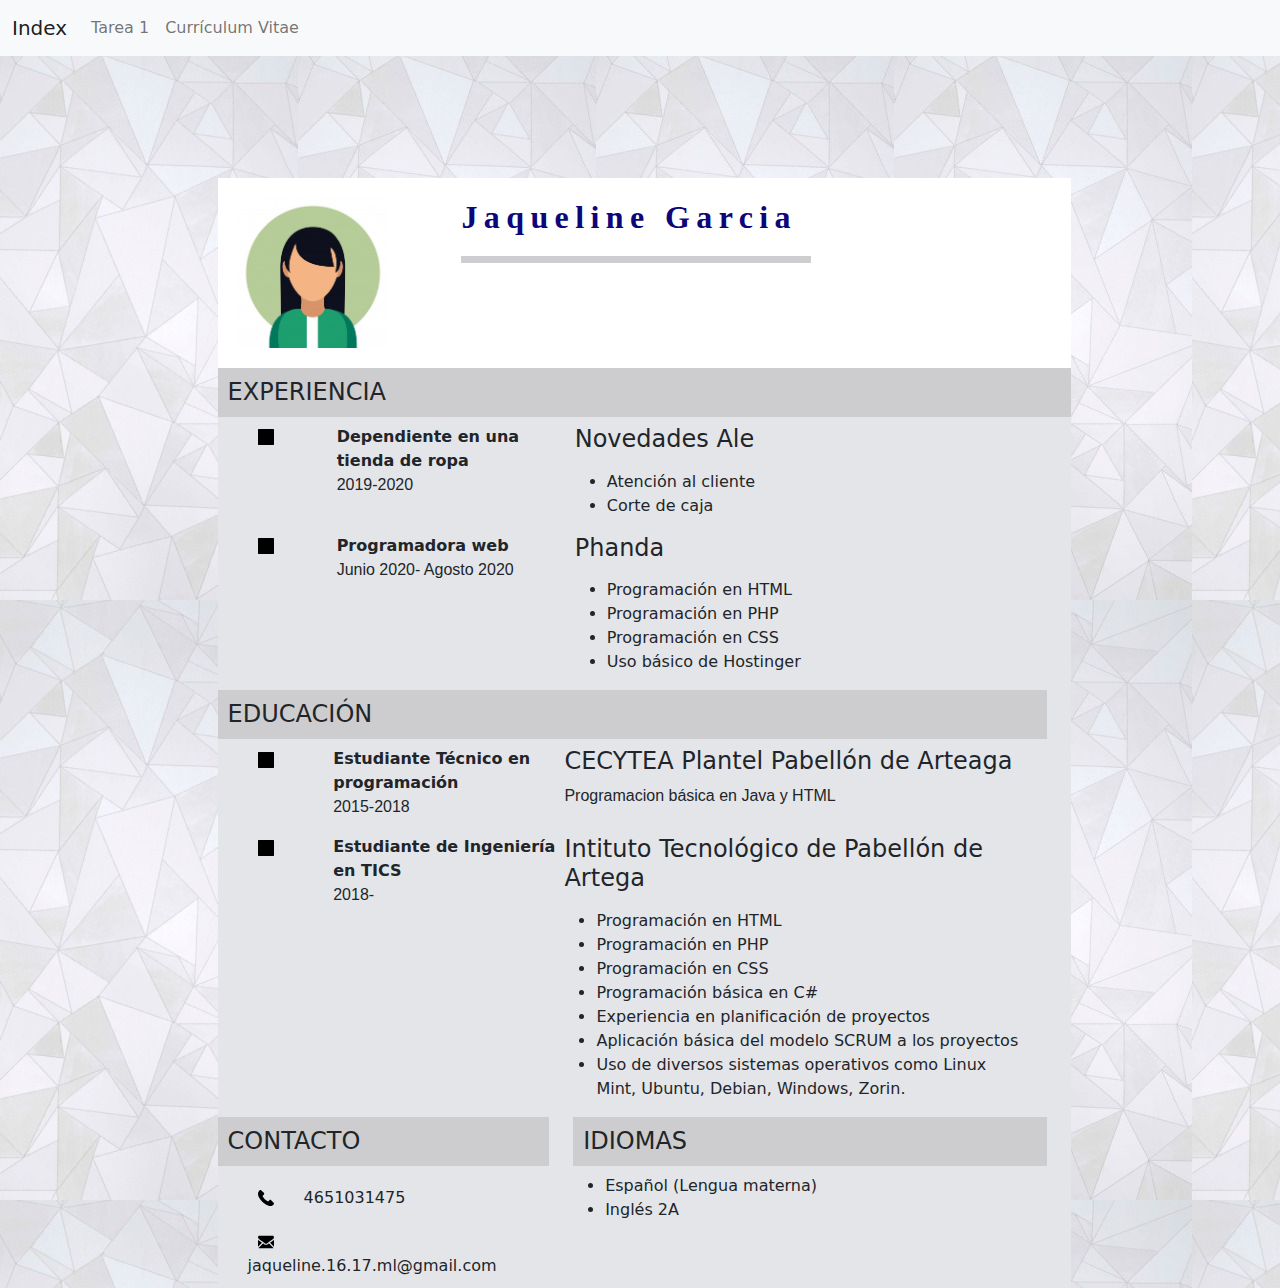
==== practicas/cv.html @ 1869c0e2 "Add files via upload" ====
<!DOCTYPE html>
<html lang="es">
<head>
<title>Práctica 3 | Tarea 1 </title>

<meta charset="utf-8">
<meta name="viewport" content="width=device-width, initial-scale=1, maximun-scale=1">
<meta name="descripcion" content="Pácticas de la unidad 2 de la materia de programación web">
<meta name="author" content="Jaqueline GL (Plantilla original diseñada por Ammara Rasheed; su sitio web: https://arprogramming.blogspot.com/2019/10/cv.html) ">
<meta name="keywords" content="Programación web">
<link rel="stylesheet" type="text/css" href="estilo/css/bootstrap.css">
<link rel="stylesheet" type="text/css" href="estilo/css/style.css">
</head>

<body background="imagenes/fondo3.jpg">

	<nav class="navbar navbar-expand-lg navbar-light bg-light">
  <div class="container-fluid">
    <a class="navbar-brand" href="index.html">Index</a>
    <button class="navbar-toggler" type="button" data-bs-toggle="collapse" data-bs-target="#navbarNav" aria-controls="navbarNav" aria-expanded="false" aria-label="Toggle navigation">
      <span class="navbar-toggler-icon"></span>
    </button>
    <div class="collapse navbar-collapse" id="navbarNav">
      <ul class="navbar-nav">
        <li class="nav-item">
          <a class="nav-link" aria-current="page" href="Tarea 1.html"> Tarea 1</a>
        </li>
        <li class="nav-item">
          <a class="nav-link" aria-current="page" href="cv.html">Currículum Vitae</a>
        </li>
      </ul>
    </div>
  </div>
</nav>


<br><br><br>


<div class="col-md-offset-2 col-md-8" style="background: #E4E5E9" id="wrapper" >
  <div id="header">
   <div>
    <img src="imagenes/foto.jpg" id="image">
   </div>
   <div>
    <h2 id="name">Jaqueline Garcia</h2>
    <p id="underline"></p>
   </div>
  </div><!--  end header -->
  <div class="row">
   <div class="col-md-12">
    <h4 id="exp">EXPERIENCIA</h4>
    <div id="experience">
     <div id="exp1">
      <div>
       <svg version="1.1" id="Capa_1" xmlns="http://www.w3.org/2000/svg" xmlns:xlink="http://www.w3.org/1999/xlink" x="0px" y="0px" viewBox="0 0 438.536 438.536" style="enable-background:new 0 0 438.536 438.536;"
       xml:space="preserve">
       <path d="M433.113,5.424C429.496,1.807,425.215,0,420.267,0H18.276C13.324,0,9.041,1.807,5.425,5.424
       C1.808,9.04,0.001,13.322,0.001,18.271v401.991c0,4.948,1.807,9.233,5.424,12.847c3.619,3.614,7.902,5.428,12.851,5.428h401.991
       c4.948,0,9.229-1.813,12.847-5.428c3.614-3.613,5.421-7.898,5.421-12.847V18.271C438.534,13.319,436.73,9.04,433.113,5.424z"/>
      </div>
      <div>
       <span id="head">Dependiente en una tienda de ropa </span>
       <p>2019-2020</p>
      </div>
      <div>
       <h4 id="ent">Novedades Ale</h4>
       <p><ul>
         <li>Atención al cliente </li>
         <li>Corte de caja</li>
       </ul></p>
      </div>
     </div> <!-- end section 1 -->
     <div id="exp1">
      <div>
       <svg version="1.1" id="Capa_1" xmlns="http://www.w3.org/2000/svg" xmlns:xlink="http://www.w3.org/1999/xlink" x="0px" y="0px" viewBox="0 0 438.536 438.536" style="enable-background:new 0 0 438.536 438.536;"
       xml:space="preserve">
       <path d="M433.113,5.424C429.496,1.807,425.215,0,420.267,0H18.276C13.324,0,9.041,1.807,5.425,5.424
       C1.808,9.04,0.001,13.322,0.001,18.271v401.991c0,4.948,1.807,9.233,5.424,12.847c3.619,3.614,7.902,5.428,12.851,5.428h401.991
       c4.948,0,9.229-1.813,12.847-5.428c3.614-3.613,5.421-7.898,5.421-12.847V18.271C438.534,13.319,436.73,9.04,433.113,5.424z"/>
      </div>
      <div>
       <span id="head">Programadora web</span>
       <p>Junio 2020- Agosto 2020</p>
      </div>
      <div>
       <h4 id="ent">Phanda</h4>
       <p ><ul>
         <li>Programación en HTML</li>
         <li>Programación en PHP</li>
          <li>Programación en CSS</li>
         <li>Uso básico de Hostinger </li>
       </ul></p>
      </div>
     </div> <!-- end section 1 -->
     <div id="exp1">
      <div>
     </div> <!-- end section 1 -->
    </div>
   </div>
  </div> <!-- end row 1 -->
  <div class="row">
   <div class="col-md-12">
    <h4 id="exp">EDUCACIÓN</h4>
    <div id="experience">
     <div id="exp1">
      <div>
       <svg version="1.1" id="Capa_1" xmlns="http://www.w3.org/2000/svg" xmlns:xlink="http://www.w3.org/1999/xlink" x="0px" y="0px" viewBox="0 0 438.536 438.536" style="enable-background:new 0 0 438.536 438.536;"
       xml:space="preserve">
       <path d="M433.113,5.424C429.496,1.807,425.215,0,420.267,0H18.276C13.324,0,9.041,1.807,5.425,5.424
       C1.808,9.04,0.001,13.322,0.001,18.271v401.991c0,4.948,1.807,9.233,5.424,12.847c3.619,3.614,7.902,5.428,12.851,5.428h401.991
       c4.948,0,9.229-1.813,12.847-5.428c3.614-3.613,5.421-7.898,5.421-12.847V18.271C438.534,13.319,436.73,9.04,433.113,5.424z"/>
      </div>
      <div>
       <span id="head">Estudiante Técnico en programación</span>
       <p>2015-2018</p>
      </div>
      <div>
       <h4 id="ent">CECYTEA Plantel Pabellón de Arteaga </h4>
       <p >Programacion básica en Java y HTML</p>
      </div>
     </div> <!-- end section 1 -->
     <div id="exp1">
      <div>
       <svg version="1.1" id="Capa_1" xmlns="http://www.w3.org/2000/svg" xmlns:xlink="http://www.w3.org/1999/xlink" x="0px" y="0px" viewBox="0 0 438.536 438.536" style="enable-background:new 0 0 438.536 438.536;"
       xml:space="preserve">
       <path d="M433.113,5.424C429.496,1.807,425.215,0,420.267,0H18.276C13.324,0,9.041,1.807,5.425,5.424
       C1.808,9.04,0.001,13.322,0.001,18.271v401.991c0,4.948,1.807,9.233,5.424,12.847c3.619,3.614,7.902,5.428,12.851,5.428h401.991
       c4.948,0,9.229-1.813,12.847-5.428c3.614-3.613,5.421-7.898,5.421-12.847V18.271C438.534,13.319,436.73,9.04,433.113,5.424z"/>
      </div>
      <div>
       <span id="head">Estudiante de Ingeniería en TICS</span>
       <p>2018- </p>
      </div>
      <div>
       <h4 id="ent">Intituto Tecnológico de Pabellón de Artega </h4>
       <p ><ul>
         <li>Programación en HTML</li>
         <li>Programación en PHP</li>
          <li>Programación en CSS</li>
          <li>Programación básica en C#</li>
         <li>Experiencia en planificación de proyectos</li>
         <li>Aplicación básica del modelo SCRUM a los proyectos</li>
         <li>Uso de diversos sistemas operativos como Linux Mint, Ubuntu, Debian, Windows, Zorin.</li>
       </ul</p>
      </div>
     </div> <!-- end section 1 -->
    </div>
   </div>
  </div> <!-- end row 1 -->
  
    <div class="row">
   <div class="col-md-5">
    <h4 id="contacts">CONTACTO</h4>
    <div class="topM">
     <svg version="1.1" xmlns:xlink="http://www.w3.org/1999/xlink"viewBox="0 0 348.077 348.077">
      <path d="M340.273,275.083l-53.755-53.761c-10.707-10.664-28.438-10.34-39.518,0.744l-27.082,27.076
      c-1.711-0.943-3.482-1.928-5.344-2.973c-17.102-9.476-40.509-22.464-65.14-47.113c-24.704-24.701-37.704-48.144-47.209-65.257
      c-1.003-1.813-1.964-3.561-2.913-5.221l18.176-18.149l8.936-8.947c11.097-11.1,11.403-28.826,0.721-39.521L73.39,8.194
      C62.708-2.486,44.969-2.162,33.872,8.938l-15.15,15.237l0.414,0.411c-5.08,6.482-9.325,13.958-12.484,22.02
      C3.74,54.28,1.927,61.603,1.098,68.941C-6,127.785,20.89,181.564,93.866,254.541c100.875,100.868,182.167,93.248,185.674,92.876
      c7.638-0.913,14.958-2.738,22.397-5.627c7.992-3.122,15.463-7.361,21.941-12.43l0.331,0.294l15.348-15.029
      C350.631,303.527,350.95,285.795,340.273,275.083z"/>
      <span id="space">4651031475</span>
    </div>
    <div class="topM">
     <svg version="1.1" id="Capa_1" xmlns="http://www.w3.org/2000/svg" xmlns:xlink="http://www.w3.org/1999/xlink" x="0px" y="0px" viewBox="0 0 550.795 550.795" xml:space="preserve">
      <path d="M501.613,491.782c12.381,0,23.109-4.088,32.229-12.16L377.793,323.567c-3.744,2.681-7.373,5.288-10.801,7.767
      c-11.678,8.604-21.156,15.318-28.434,20.129c-7.277,4.822-16.959,9.737-29.045,14.755c-12.094,5.024-23.361,7.528-33.813,7.528
      h-0.306h-0.306c-10.453,0-21.72-2.503-33.813-7.528c-12.093-5.018-21.775-9.933-29.045-14.755
      c-7.277-4.811-16.75-11.524-28.434-20.129c-3.256-2.387-6.867-5.006-10.771-7.809L16.946,479.622
      c9.119,8.072,19.854,12.16,32.234,12.16H501.613z"/>
      <path d="M31.047,225.299C19.37,217.514,9.015,208.598,0,198.555V435.98l137.541-137.541
       C110.025,279.229,74.572,254.877,31.047,225.299z"/>
      <path d="M520.059,225.299c-41.865,28.336-77.447,52.73-106.75,73.195l137.486,137.492V198.555
       C541.98,208.396,531.736,217.306,520.059,225.299z"/>
      <path d="M501.613,59.013H49.181c-15.784,0-27.919,5.33-36.42,15.979C4.253,85.646,0.006,98.97,0.006,114.949
       c0,12.907,5.636,26.892,16.903,41.959c11.267,15.061,23.256,26.891,35.961,35.496c6.965,4.921,27.969,19.523,63.012,43.801
       c18.917,13.109,35.368,24.535,49.505,34.395c12.05,8.396,22.442,15.667,31.022,21.701c0.985,0.691,2.534,1.799,4.59,3.269
       c2.215,1.591,5.018,3.61,8.476,6.107c6.659,4.816,12.191,8.709,16.597,11.683c4.4,2.975,9.731,6.298,15.985,9.988
       c6.249,3.685,12.143,6.456,17.675,8.299c5.533,1.842,10.655,2.766,15.367,2.766h0.306h0.306c4.711,0,9.834-0.924,15.368-2.766
       c5.531-1.843,11.42-4.608,17.674-8.299c6.248-3.69,11.572-7.02,15.986-9.988c4.406-2.974,9.938-6.866,16.598-11.683
       c3.451-2.497,6.254-4.517,8.469-6.102c2.057-1.476,3.605-2.577,4.596-3.274c6.684-4.651,17.1-11.892,31.104-21.616
       c25.482-17.705,63.01-43.764,112.742-78.281c14.957-10.447,27.453-23.054,37.496-37.803c10.025-14.749,15.051-30.22,15.051-46.408
       c0-13.525-4.873-25.098-14.598-34.737C526.461,63.829,514.932,59.013,501.613,59.013z"/>
       <span id="space">jaqueline.16.17.ml@gmail.com</span>
    </div>
   </div>
   <div class="col-md-7">
    <h4 id="idiomas">IDIOMAS</h4>
    <div class="idiomas">
      <ul>
         <li>Español (Lengua materna)</li>
         <li>Inglés 2A</li>
       </ul>
    
    </div>
   </div>
  </div>
 </div>
</body>
</html>
---- practicas/estilo/css/style.css ----
h5{
	color: #0D057A;
	font-family: Berlin Sans FB; 
}

p{
	font-family: Arial; 
	align-content: justify; 
}

h1{
	color: #414146;
	background-color: #ffffff;
	display: inline-block;
	padding: 30px;
	font-family: Berlin Sans FB;
	text-align: center;
	border-radius: 15%;
	border: 5px inset gray;
	margin-left: 35%; 
}

h2{
	color: #0D057A;
	font-family: Times New Roman; 
}


#header{
 display: grid;
 grid-template-columns: 2fr 5fr;
 background: #ffffff;
 color: white;

}
#ui{
 display: grid;
 grid-template-columns: 0.2fr 0.5fr;
}
.skills{
 display: grid;
 grid-template-columns: 1fr 1fr;
}
#ent{
 margin-top: 0px;
}
#space{
 margin-left: 30px;

}
#progress-bar{
 background: #CDCDCF;
 height: 10px;
 margin-top: 5px;
 width: 100px;
}
#progress{
 background: black;
 height: 10px;
 width: 80px;
}
.topM{
 margin-top: 20px;
 margin-bottom: 10px;

}
#contacts{
 background: #CDCDCF;
 padding: 10px;
}

#exp1{
 margin-right: 20px;
 display: grid;
 grid-template-columns: 1fr 2fr 4fr;
}
p{
 text-align: justify;
}
#head{
 font-weight: bold;
}
svg{
 height: 1em;
 margin-left: 40px;
}
#left-mrgm{
 margin-left: 40px;
 font-weight: bold;
}
.box{
 height: 20px;
 width: 20px;
 background: black;
}
#image{
 height: 150px;
 width: 150px;
 margin-top: 20px;
 margin-bottom: 20px;
 margin-left: 20px;
}
#name{
 letter-spacing: 0.2em;
 font-weight: bold;
 margin-top: 20px;

}
#web{
 letter-spacing: 0.2em;
 margin-top: 30px;
}
#underline{
 width: 350px;
 height: 7px;
 margin-top: 20px;
 background: #CECED0;
}
#exp{
 background: #CDCDCF;
 padding: 10px;
}
#wrapper{
 padding: 0px;
 margin-top: 50px;
 margin-left: 17%;
}


#idiomas{
 background: #CDCDCF;
 padding: 10px;
}

#p1{
 text-align: center;
}
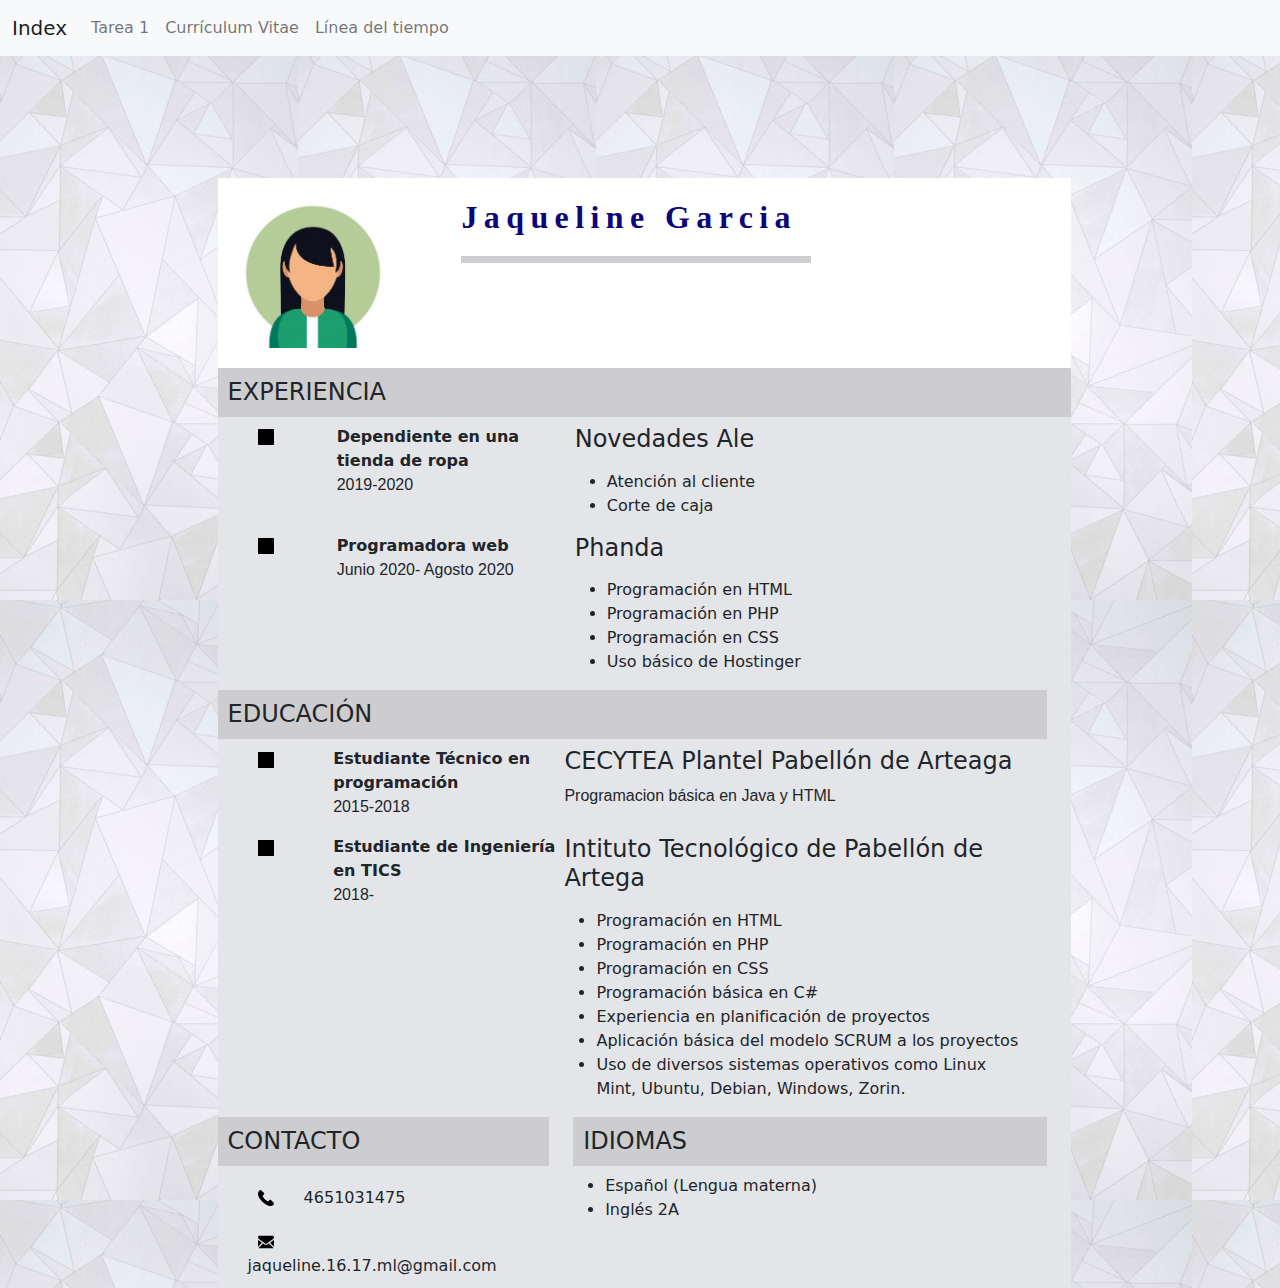
==== commit 0ffcc9b1: "Update cv.html" ====
--- a/practicas/cv.html
+++ b/practicas/cv.html
@@ -1,7 +1,7 @@
 <!DOCTYPE html>
 <html lang="es">
 <head>
-<title>Práctica 3 | Tarea 1 </title>
+<title>Práctica 4 | Currículum Vitae </title>
 
 <meta charset="utf-8">
 <meta name="viewport" content="width=device-width, initial-scale=1, maximun-scale=1">
@@ -27,6 +27,9 @@
         </li>
         <li class="nav-item">
           <a class="nav-link" aria-current="page" href="cv.html">Currículum Vitae</a>
+        </li>
+	<li class="nav-item">
+          <a class="nav-link" aria-current="page" href="linea-tiempo.html">Línea del tiempo</a>
         </li>
       </ul>
     </div>
@@ -199,4 +202,4 @@
   </div>
  </div>
 </body>
-</html>+</html>
--- a/practicas/estilo/css/style.css
+++ b/practicas/estilo/css/style.css
@@ -135,3 +135,153 @@
 #p1{
  text-align: center;
 }
+
+/*ESTILOS LINEA DEL TIEMPO*/
+.main-timeline5{
+	overflow:hidden;position:relative;
+}
+.main-timeline5 .timeline{
+	position:relative;margin-top:-79px;
+}
+.main-timeline5 .timeline:first-child{
+	margin-top:0;
+}
+.main-timeline5 .timeline-icon,.main-timeline5 .year{
+	margin:auto;
+	position:absolute;
+	top:0;
+	left:0;
+	bottom:0;
+	right:0;
+}
+.main-timeline5 .timeline:after,.main-timeline5 .timeline:before{
+	content:"";
+	display:block;
+	width:100%;
+	clear:both;
+}
+.main-timeline5 .timeline:before{
+	content:"";
+	width:100%;
+	height:100%;
+	box-shadow:-8px 0 5px -5px rgba(0,0,0,.5) inset;
+	position:absolute;top:0;
+	right:0;
+	z-index:2;
+}
+.main-timeline5 .timeline-icon{
+	width:210px;
+	height:210px;
+	border-radius:50%;
+	border:25px solid transparent;
+	border-top-color:#137877;
+	border-right-color:#137877;
+	z-index:1;
+	transform:rotate(45deg);
+}
+.main-timeline5 .year{
+	display:block;
+	width:110px;
+	height:110px;
+	line-height:110px;
+	border-radius:50%;
+	background:#fff;
+	box-shadow:0 0 20px rgba(0,0,0,.4);
+	font-size:30px;
+	font-weight:700;
+	color:#137877;
+	text-align:center;
+	transform:rotate(-45deg);
+}
+.main-timeline5 .timeline-content{
+	width:35%;
+	float:right;
+	background:#137877;
+	padding:30px 20px;margin:50px 0;
+	z-index:1;
+	position:relative;
+}
+.main-timeline5 .timeline-content:before{
+	content:"";
+	width:20%;
+	height:15px;
+	background:#137877;
+	position:absolute;top:50%;
+	left:-20%;z-index:-1;
+	transform:translateY(-50%);
+}
+.main-timeline5 .title{
+	font-size:20px;
+	font-weight:700;
+	color:#fff;
+	margin:0 0 10px;
+}
+.main-timeline5 .description{
+	font-size:16px;
+	color:#fff;
+	line-height:24px;
+	margin:0;
+}
+
+.main-timeline5 .timeline:nth-child(2n):before{
+	box-shadow:8px 0 5px -5px rgba(0,0,0,.5) inset;
+}
+.main-timeline5 .timeline:nth-child(2n) .timeline-icon{
+	transform:rotate(-135deg);
+	border-top-color:#636363;
+	border-right-color:#636363;
+}
+.main-timeline5 .timeline:nth-child(2n) .year{
+	transform:rotate(135deg);
+	color:#636363;
+}
+.main-timeline5 .timeline:nth-child(2n) .timeline-content{
+	float:left;
+}
+.main-timeline5 .timeline:nth-child(2n) .timeline-content:before{
+	left:auto;
+	right:-20%;
+}
+.main-timeline5 .timeline:nth-child(2n) .timeline-content,.main-timeline5 .timeline:nth-child(2n) .timeline-content:before{
+	background:#636363;
+}
+.main-timeline5 .timeline:nth-child(3n) 
+.timeline-icon{
+	border-top-color:#13afae;
+	border-right-color:#13afae;
+}
+.main-timeline5 .timeline:nth-child(3n) .year{
+	color:#13afae;
+}
+.main-timeline5 .timeline:nth-child(3n) .timeline-content,.main-timeline5 .timeline:nth-child(3n) .timeline-content:before{
+	background:#13afae;
+}
+.main-timeline5 .timeline:nth-child(4n) .timeline-icon{
+	border-top-color:#105572;
+	border-right-color:#105572;
+}
+.main-timeline5 
+.timeline:nth-child(4n) 
+.year{
+	color:#105572;
+}
+.main-timeline5 .timeline:nth-child(4n) .timeline-content,.main-timeline5 .timeline:nth-child(4n) .timeline-content:before{background:#105572}
+
+
+
+
+@media only screen and (max-width:1199px){.main-timeline5 .timeline{margin-top:-103px}
+.main-timeline5 .timeline-content:before{left:-18%}
+.main-timeline5 .timeline:nth-child(2n) .timeline-content:before{right:-18%}
+}
+@media only screen and (max-width:990px){.main-timeline5 .timeline{margin-top:-127px}
+.main-timeline5 .timeline-content:before{left:-2%}
+.main-timeline5 .timeline:nth-child(2n) .timeline-content:before{right:-2%}
+}
+@media only screen and (max-width:767px){.main-timeline5 .timeline{margin-top:0;overflow:hidden}
+.main-timeline5 .timeline:before,.main-timeline5 .timeline:nth-child(2n):before{box-shadow:none}
+.main-timeline5 .timeline-icon,.main-timeline5 .timeline:nth-child(2n) .timeline-icon{margin-top:-30px;margin-bottom:20px;position:relative;transform:rotate(135deg)}
+.main-timeline5 .timeline:nth-child(2n) .year,.main-timeline5 .year{transform:rotate(-135deg)}
+.main-timeline5 .timeline-content,.main-timeline5 .timeline:nth-child(2n) .timeline-content{width:100%;float:none;border-radius:0 0 20px 20px;text-align:center;padding:25px 20px;margin:0 auto}
+.main-timeline5 .timeline-content:before,.main-timeline5 .timeline:nth-child(2n) .timeline-content:before{width:15px;height:25px;position:absolute;top:-22px;left:50%;z-index:-1;transform:translate(-50%,0)}
+}
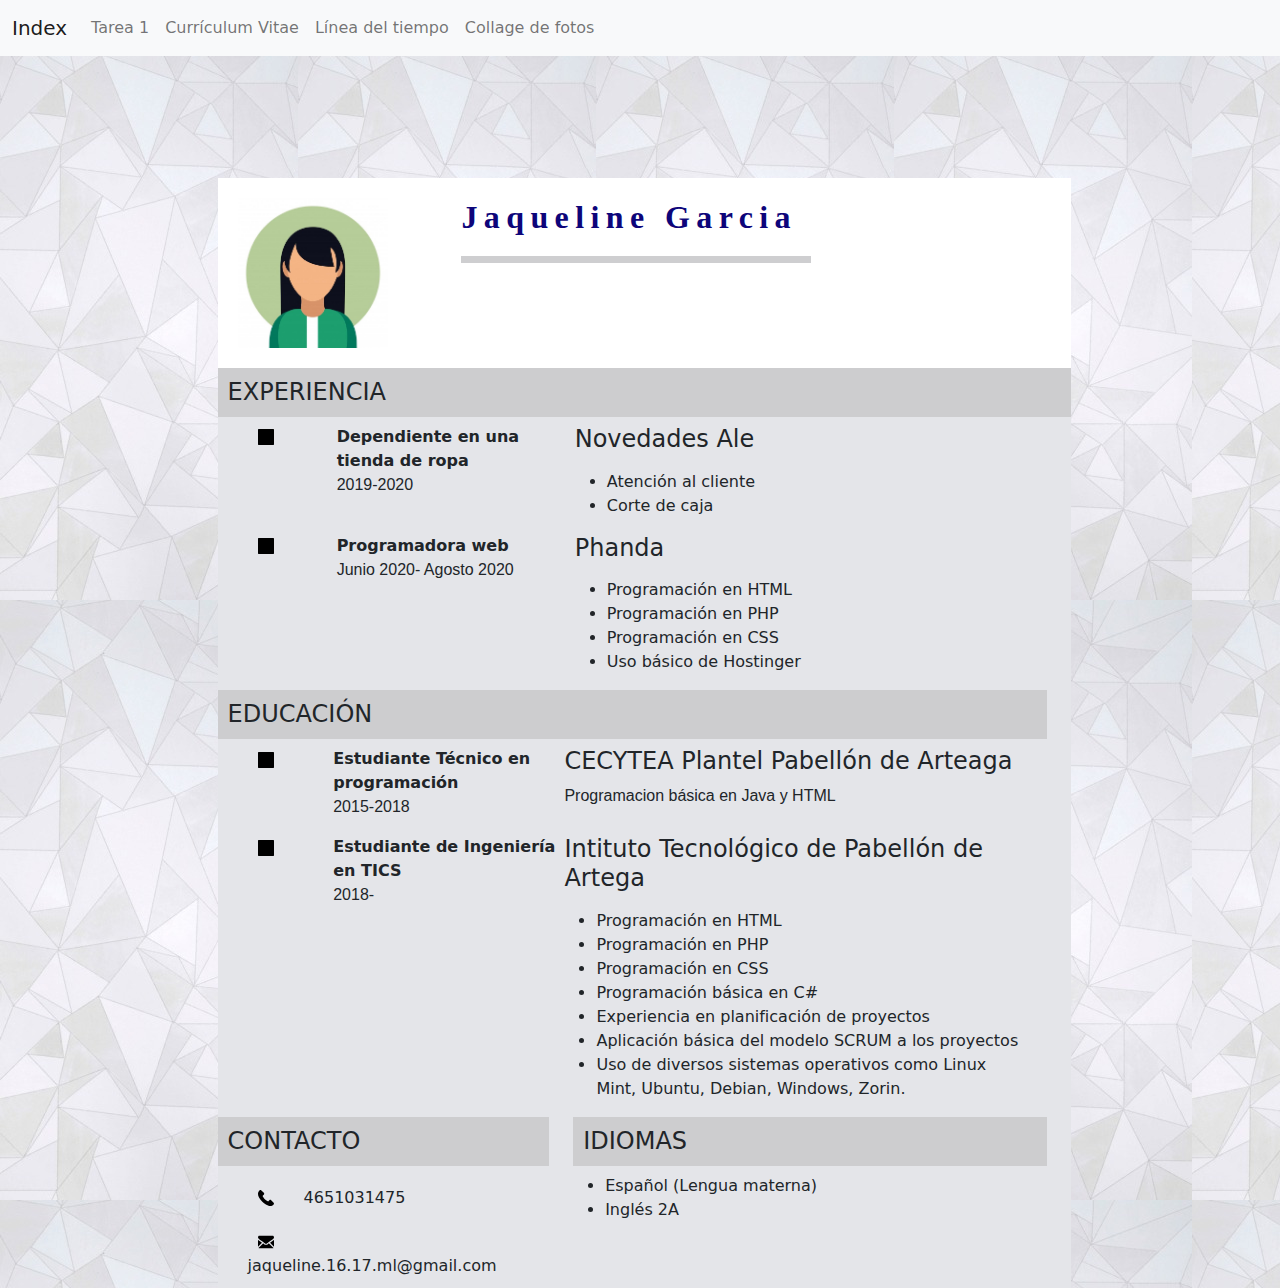
==== commit a6c4b93d: "Update cv.html" ====
--- a/practicas/cv.html
+++ b/practicas/cv.html
@@ -30,6 +30,9 @@
         </li>
 	<li class="nav-item">
           <a class="nav-link" aria-current="page" href="linea-tiempo.html">Línea del tiempo</a>
+        </li>
+	 <li class="nav-item">
+          <a class="nav-link" aria-current="page" href="pract-grid.html">Collage de fotos</a>
         </li>
       </ul>
     </div>
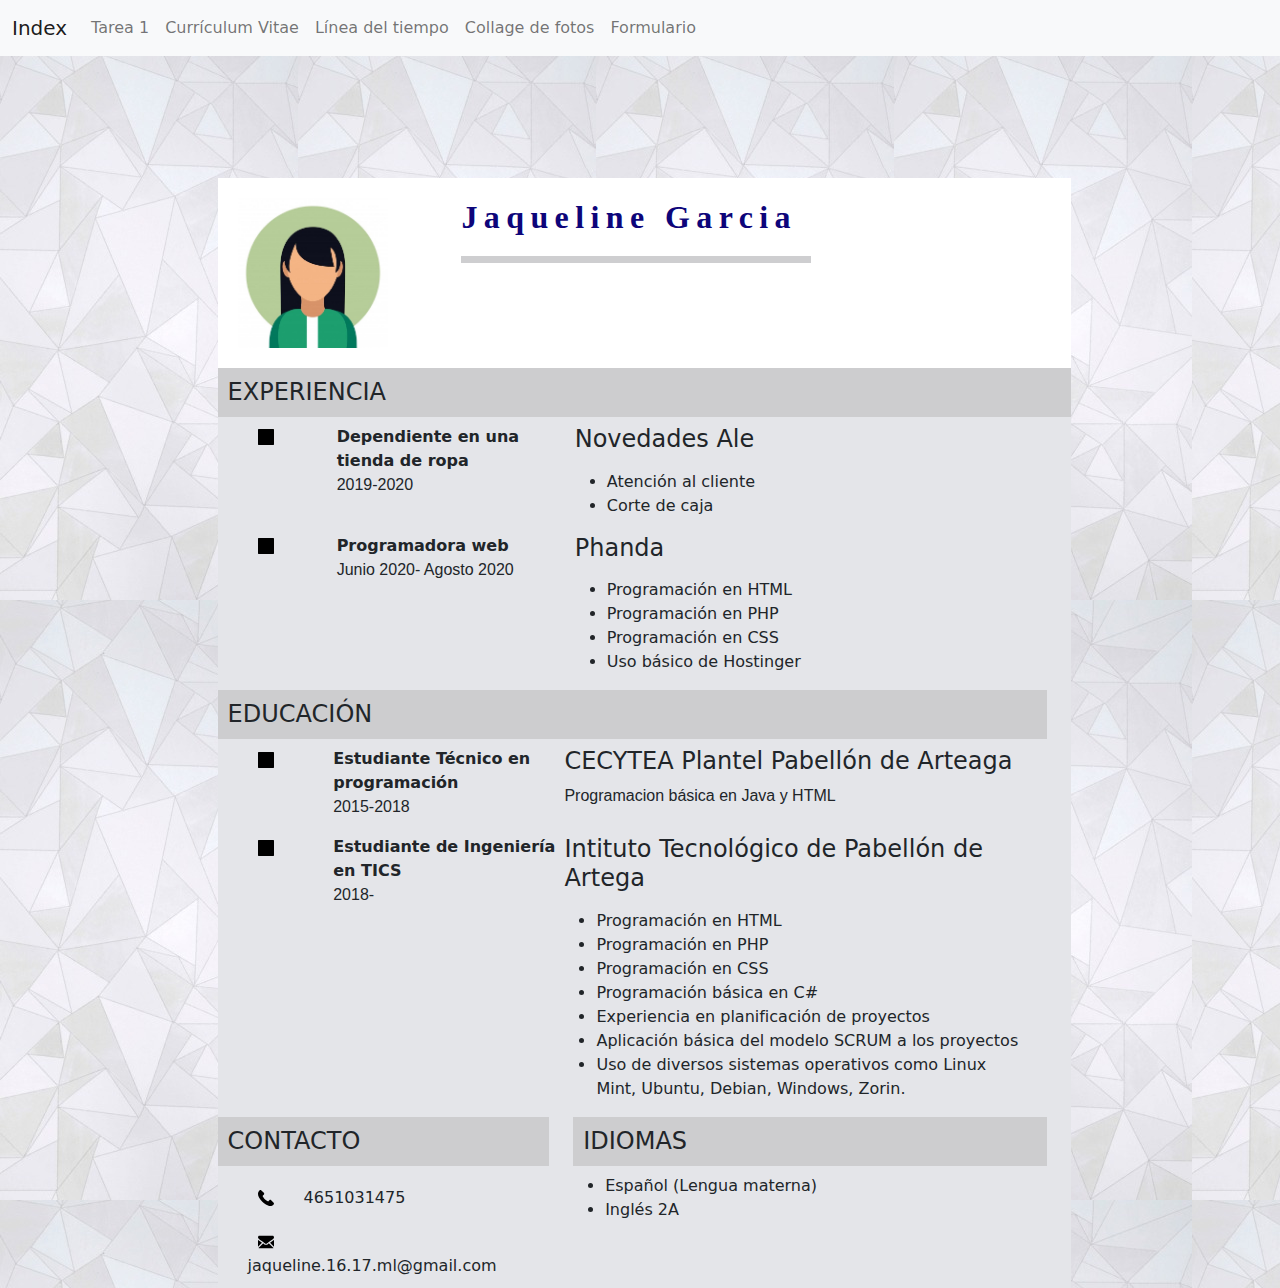
==== commit 3c330290: "Update cv.html" ====
--- a/practicas/cv.html
+++ b/practicas/cv.html
@@ -33,6 +33,9 @@
         </li>
 	 <li class="nav-item">
           <a class="nav-link" aria-current="page" href="pract-grid.html">Collage de fotos</a>
+        </li>
+	<li class="nav-item">
+          <a class="nav-link" aria-current="page" href="pract-form.html">Formulario</a>
         </li>
       </ul>
     </div>
--- a/practicas/estilo/css/style.css
+++ b/practicas/estilo/css/style.css
@@ -285,3 +285,8 @@
 .main-timeline5 .timeline-content,.main-timeline5 .timeline:nth-child(2n) .timeline-content{width:100%;float:none;border-radius:0 0 20px 20px;text-align:center;padding:25px 20px;margin:0 auto}
 .main-timeline5 .timeline-content:before,.main-timeline5 .timeline:nth-child(2n) .timeline-content:before{width:15px;height:25px;position:absolute;top:-22px;left:50%;z-index:-1;transform:translate(-50%,0)}
 }
+
+/*ESTILOS DE LAS IMAGENES DEL GRID*/
+#imagen-grid{
+	padding-top: 20px;
+}
